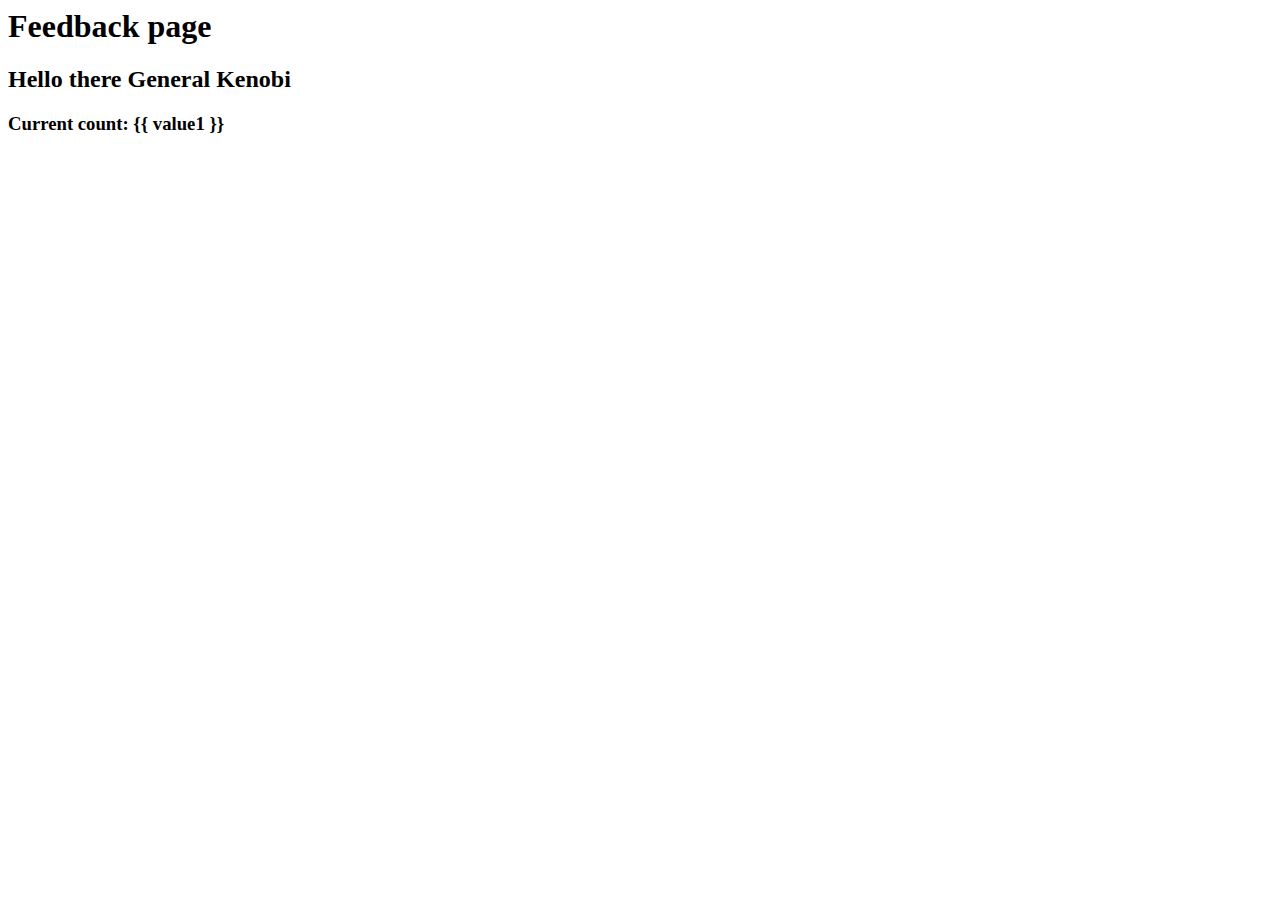
==== website/templates/index.html @ 900245d0 "Initial commit for website" ====
<! DOCTYPE html>

<html lang="en">
<head>
    <meta charset="utf-8">
    <meta name="viewport" content="width=device-width, initial-scale=1.0">
    <meta http-equiv="X-UA-Compatible" content="ie=edge">
    <title>Dev Webpage</title>
</head>
<body>
    <h1>Feedback page</h1>
<h2> Hello there General Kenobi </h2>
    <h3> Current count: {{ value1 }} </h3>
</body>
</html>
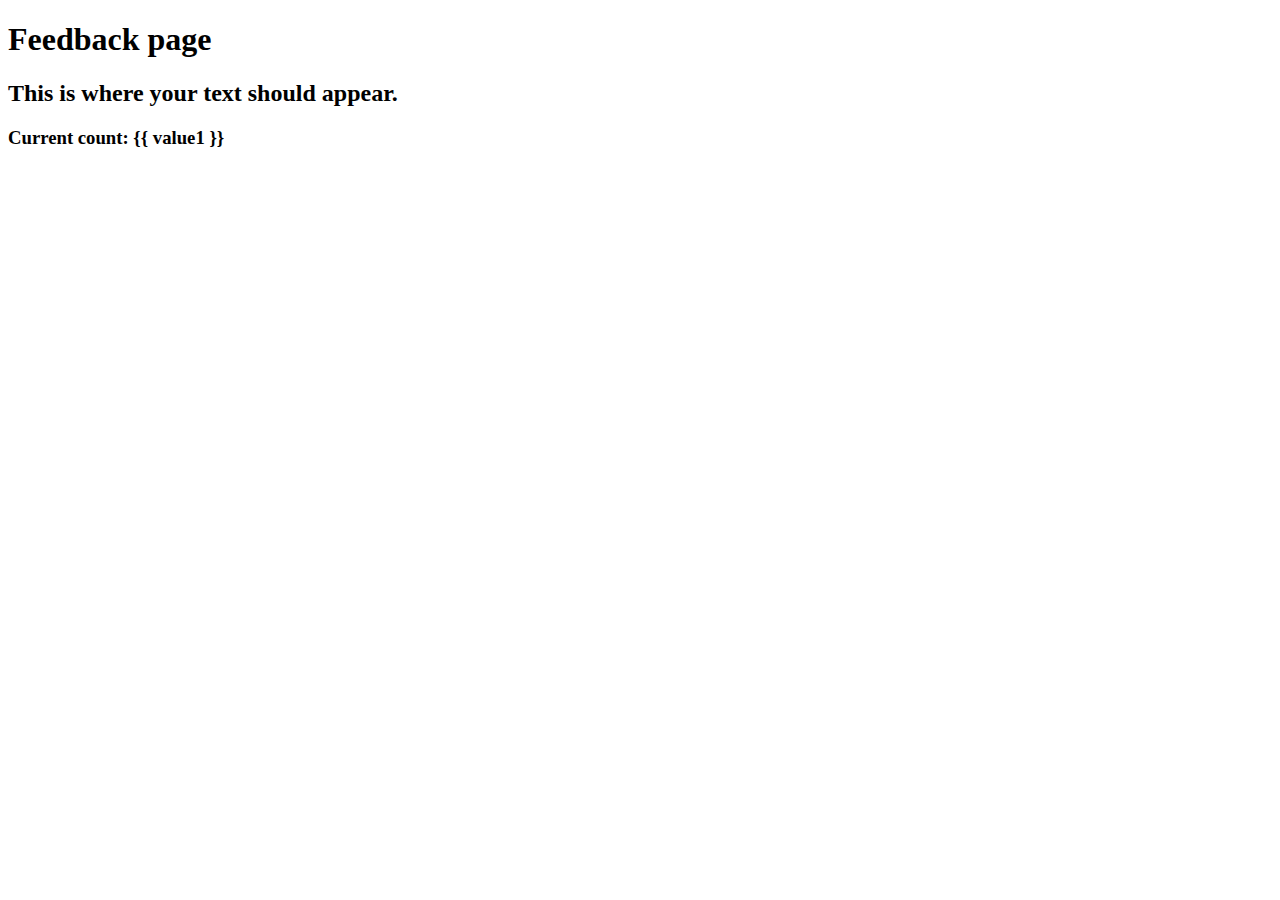
==== commit fb94d42b: "Tables with timers (no database)" ====
--- a/website/templates/index.html
+++ b/website/templates/index.html
@@ -1,4 +1,4 @@
-<! DOCTYPE html>
+<!DOCTYPE html>
 
 <html lang="en">
 <head>
@@ -6,10 +6,11 @@
     <meta name="viewport" content="width=device-width, initial-scale=1.0">
     <meta http-equiv="X-UA-Compatible" content="ie=edge">
     <title>Dev Webpage</title>
+    <script type="text/javascript" src="http://livejs.com/live.js"></script>
 </head>
 <body>
     <h1>Feedback page</h1>
-<h2> Hello there General Kenobi </h2>
+<h2> This is where your text should appear. </h2>
     <h3> Current count: {{ value1 }} </h3>
 </body>
 </html>
